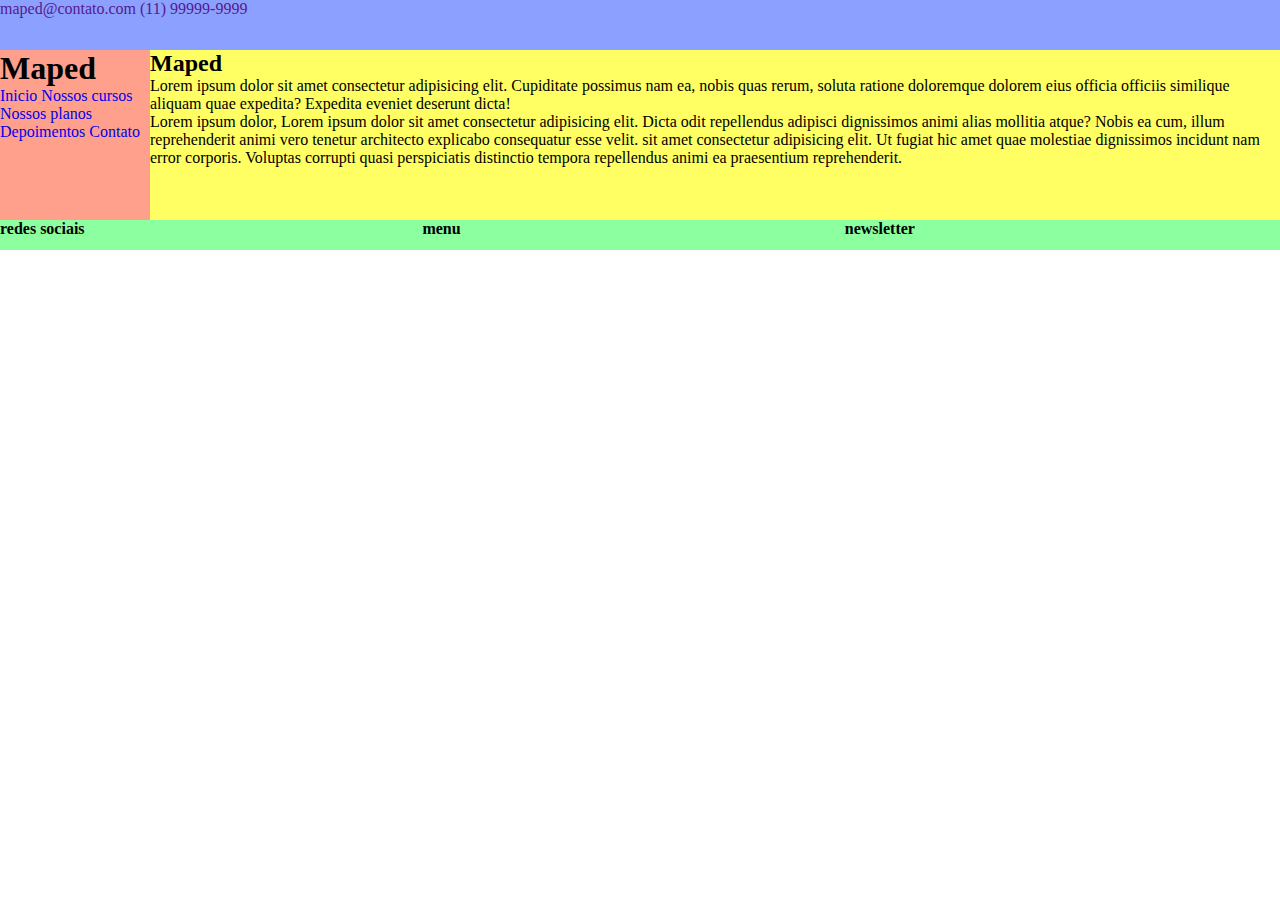
==== index.html @ e3e7b74a "first commit" ====
<!DOCTYPE html>
<html lang="en">
<head>
    <meta charset="UTF-8">
    <meta name="viewport" content="width=device-width, initial-scale=1.0">
    <title>Document</title>
    <link rel="stylesheet" href="style.css">
</head>
<body>
    <section id="page">
        <header class="header">
            <div class="container">
                <div class="contatos">
                    <a href="" class="contato email">maped@contato.com</a>
                    <a href="" class="contato telefone">(11) 99999-9999</a>
                </div>
            </div>
        </header>



        <nav class="nav">
            <div class="container">
                <div class="logo">
                    <h1>Maped</h1>
                </div>
                <div class="menu">
                    <a href="index.html" class="item">Inicio</a>
                    <a href="curso.html" class="item">Nossos cursos</a>
                    <a href="planos.html" class="item">Nossos planos</a>
                    <a href="depoimento.html" class="item">Depoimentos</a>
                    <a href="contato.html" class="item">Contato</a>
                </div>
            </div>
        </nav>



        <main class="main">
            <div class="container">
                <div class="logo">
                    <h2>Maped</h2>
                </div>
                <div class="texto">
                    <p>Lorem ipsum dolor sit amet consectetur adipisicing elit. Cupiditate possimus nam ea, nobis quas rerum, soluta ratione doloremque dolorem eius officia officiis similique aliquam quae expedita? Expedita eveniet deserunt dicta!</p>
                    <p>Lorem ipsum dolor, Lorem ipsum dolor sit amet consectetur adipisicing elit. Dicta odit repellendus adipisci dignissimos animi alias mollitia atque? Nobis ea cum, illum reprehenderit animi vero tenetur architecto explicabo consequatur esse velit. sit amet consectetur adipisicing elit. Ut fugiat hic amet quae molestiae dignissimos incidunt nam error corporis. Voluptas corrupti quasi perspiciatis distinctio tempora repellendus animi ea praesentium reprehenderit.</p>
                </div>
            </div>
        </main>



        <footer class="footer">
            <div class="container">
                <div class="grid">
                    <div class="grid-um">
                        <h4 class="titulo">redes sociais</h4>
                    </div>
                    <div class="grid-dois">
                        <h4 class="titulo">menu</h4>
                    </div>
                    <div class="grid-tres">
                        <h4 class="titulo">newsletter</h4>
                    </div>
                </div>
            </div>
        </footer>
      </section>
</body>
</html>
---- style.css ----
* {
  border: 0;
  margin: 0;
  padding: 0;
  box-sizing: border-box;
}

img {
  width: 100%;
}

a {
  text-decoration: none;
}

/*********/

#page {
  display: grid;
  width: 100%;
  height: 250px;
  grid-template-areas:
    "head head"
    "nav  main"
    "foot  foot";
  grid-template-rows: 50px 1fr 30px;
  grid-template-columns: 150px 1fr;
}

#page > header {
  grid-area: head;
  background-color: #8ca0ff;
}

#page > nav {
  grid-area: nav;
  background-color: #ffa08c;
}

#page > main {
  grid-area: main;
  background-color: #ffff64;
}

#page > footer {
  grid-area: foot;
  background-color: #8cffa0;
}

.footer .grid {
    display: grid;
    grid-template-columns: 33% 33% 33%;
}
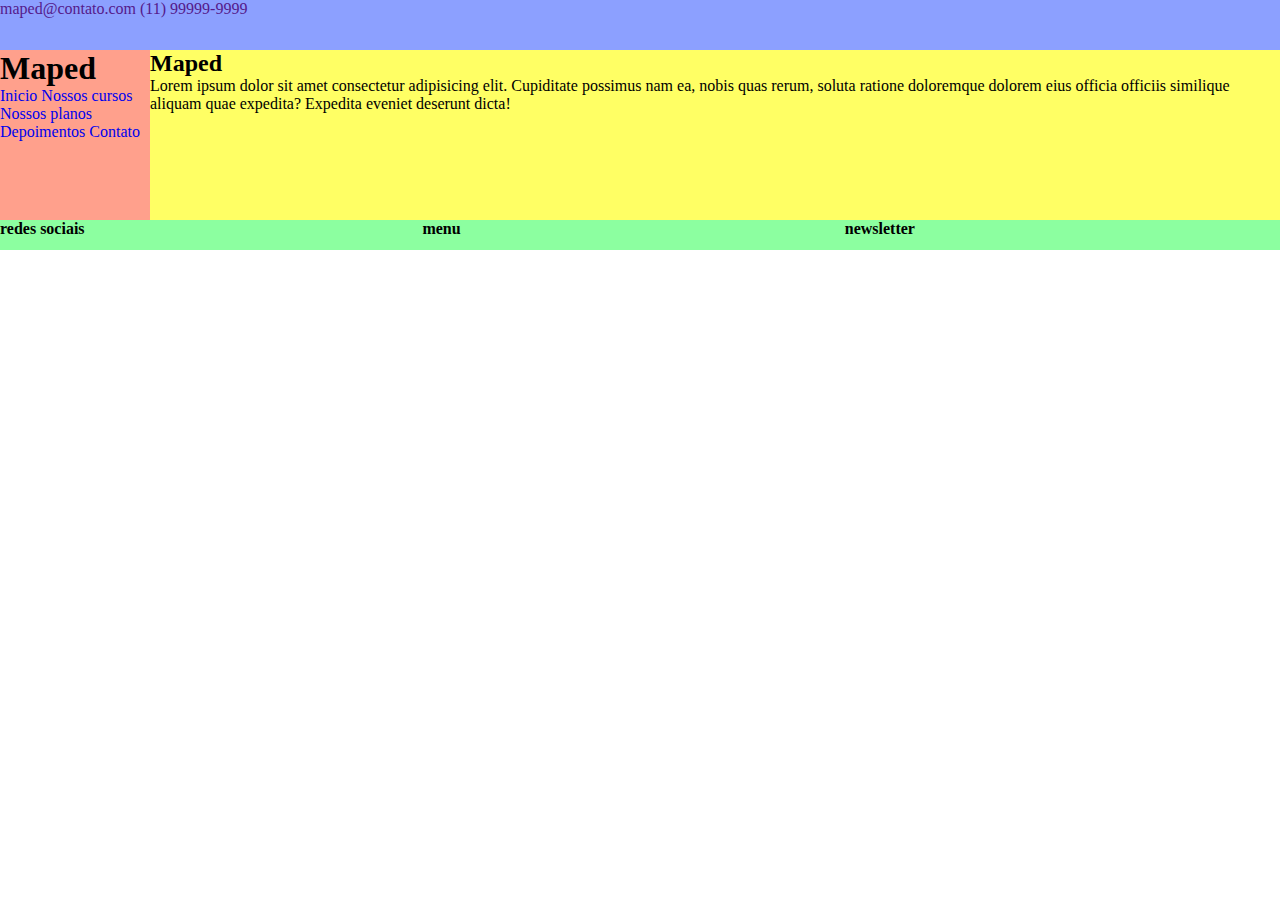
==== commit 826d0dca: "update" ====
--- a/index.html
+++ b/index.html
@@ -38,12 +38,13 @@
 
         <main class="main">
             <div class="container">
-                <div class="logo">
-                    <h2>Maped</h2>
-                </div>
-                <div class="texto">
-                    <p>Lorem ipsum dolor sit amet consectetur adipisicing elit. Cupiditate possimus nam ea, nobis quas rerum, soluta ratione doloremque dolorem eius officia officiis similique aliquam quae expedita? Expedita eveniet deserunt dicta!</p>
-                    <p>Lorem ipsum dolor, Lorem ipsum dolor sit amet consectetur adipisicing elit. Dicta odit repellendus adipisci dignissimos animi alias mollitia atque? Nobis ea cum, illum reprehenderit animi vero tenetur architecto explicabo consequatur esse velit. sit amet consectetur adipisicing elit. Ut fugiat hic amet quae molestiae dignissimos incidunt nam error corporis. Voluptas corrupti quasi perspiciatis distinctio tempora repellendus animi ea praesentium reprehenderit.</p>
+                <div class="conteudo-inicial">
+                    <div class="logo">
+                        <h2>Maped</h2>
+                    </div>
+                    <div class="texto">
+                        <p>Lorem ipsum dolor sit amet consectetur adipisicing elit. Cupiditate possimus nam ea, nobis quas rerum, soluta ratione doloremque dolorem eius officia officiis similique aliquam quae expedita? Expedita eveniet deserunt dicta!</p>
+                    </div>
                 </div>
             </div>
         </main>
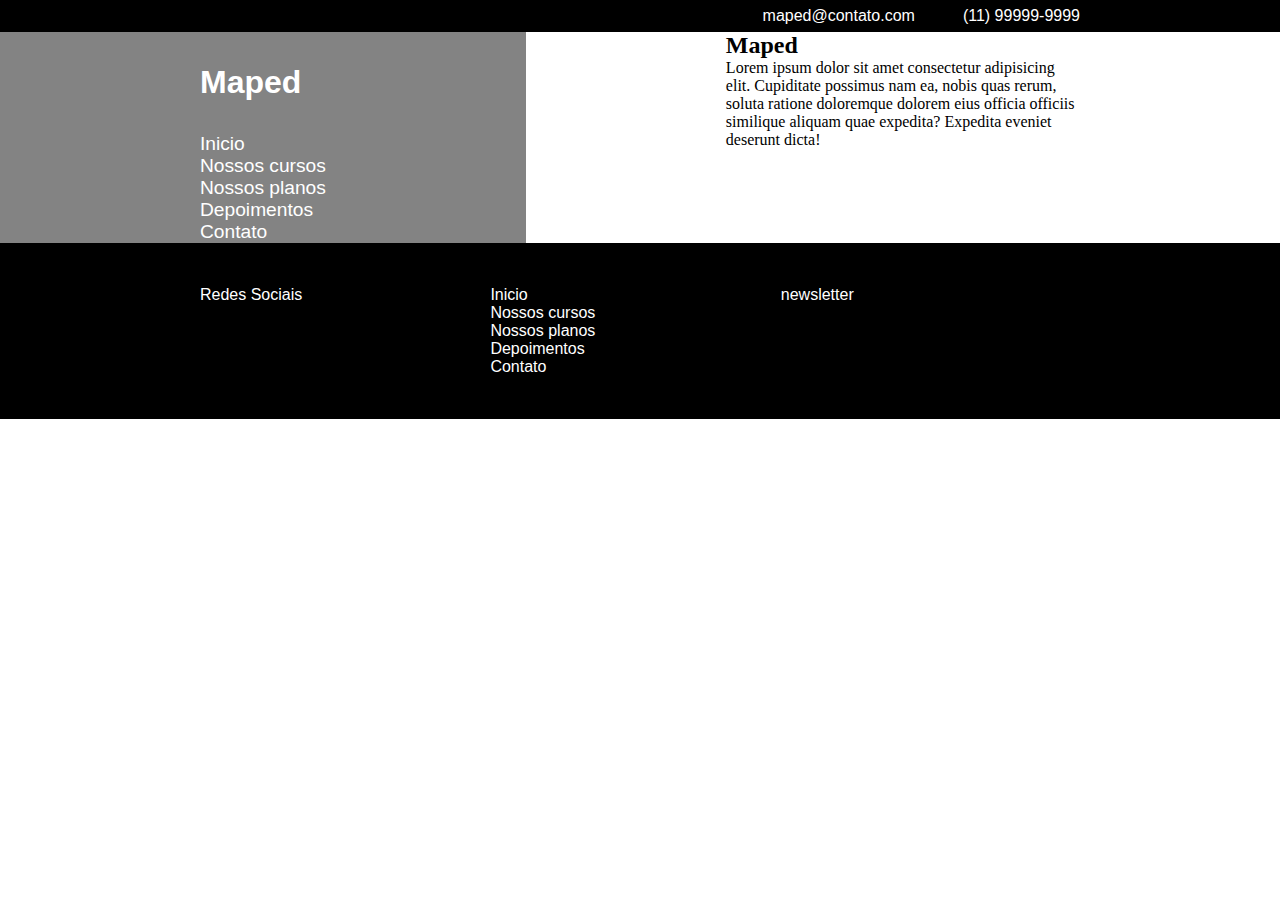
==== commit c51afa1a: "update" ====
--- a/index.html
+++ b/index.html
@@ -55,10 +55,14 @@
             <div class="container">
                 <div class="grid">
                     <div class="grid-um">
-                        <h4 class="titulo">redes sociais</h4>
+                        <h4 class="titulo">Redes Sociais</h4>
                     </div>
                     <div class="grid-dois">
-                        <h4 class="titulo">menu</h4>
+                        <h4 class="titulo">Inicio</h4>
+                        <h4 class="titulo">Nossos cursos</h4>
+                        <h4 class="titulo">Nossos planos</h4>
+                        <h4 class="titulo">Depoimentos</h4>
+                        <h4 class="titulo">Contato</h4>
                     </div>
                     <div class="grid-tres">
                         <h4 class="titulo">newsletter</h4>
--- a/style.css
+++ b/style.css
@@ -17,37 +17,81 @@
 
 #page {
   display: grid;
+  background-image: url(https://cursinhoparamedicina.com.br/wp-content/uploads/2022/10/Paisagem-1.jpg);
+  background-repeat: no-repeat;
+  background-size: cover;
   width: 100%;
-  height: 250px;
   grid-template-areas:
-    "head head"
-    "nav  main"
-    "foot  foot";
-  grid-template-rows: 50px 1fr 30px;
-  grid-template-columns: 150px 1fr;
+    "head head head"
+    "nav  main main"
+    "foot  foot foot";
 }
 
 #page > header {
   grid-area: head;
-  background-color: #8ca0ff;
+  background-color: black;
 }
 
 #page > nav {
   grid-area: nav;
-  background-color: #ffa08c;
+  background-color: rgba(0, 0, 0, 0.486);
 }
 
 #page > main {
   grid-area: main;
-  background-color: #ffff64;
+  background-color: white;
 }
 
 #page > footer {
   grid-area: foot;
-  background-color: #8cffa0;
+  background-color: black;
 }
 
 .footer .grid {
     display: grid;
     grid-template-columns: 33% 33% 33%;
+}
+
+/*  */
+
+.container {
+    margin: 0 12.5rem;
+}
+
+.contatos {
+    display: flex;
+    justify-content: flex-end;
+    align-items: center;
+    height: 2rem;
+}
+
+.contatos a {
+    color: white;
+    font: 400 1rem 'Lucida', sans-serif;
+    margin-left: 3rem;
+}
+
+.menu {
+    display: flex;
+    flex-direction: column;
+}
+
+.menu a {
+    font: 400 1.2rem 'Lucida', sans-serif;
+    color: white;
+}
+
+.logo h1 {
+    font: 700 2rem 'Lucida', sans-serif;
+    color: white;
+    margin: 2rem 0;
+}
+
+.grid h4 {
+    color: white;
+    font: 500 1rem 'Lucida', sans-serif;
+}
+
+.grid {
+    margin: 2.7rem 0;
 }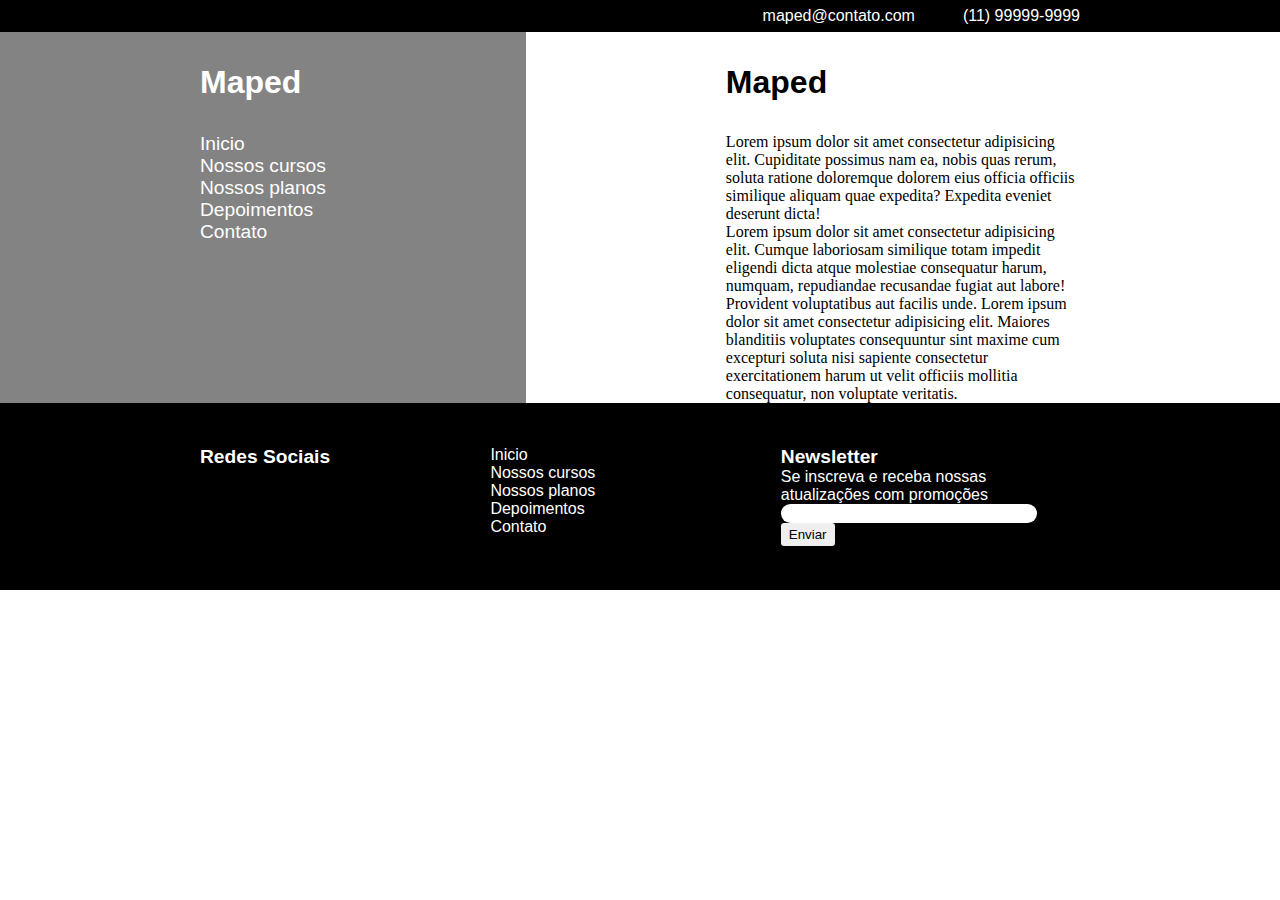
==== commit 124adae3: "update" ====
--- a/index.html
+++ b/index.html
@@ -44,6 +44,7 @@
                     </div>
                     <div class="texto">
                         <p>Lorem ipsum dolor sit amet consectetur adipisicing elit. Cupiditate possimus nam ea, nobis quas rerum, soluta ratione doloremque dolorem eius officia officiis similique aliquam quae expedita? Expedita eveniet deserunt dicta!</p>
+                        <p>Lorem ipsum dolor sit amet consectetur adipisicing elit. Cumque laboriosam similique totam impedit eligendi dicta atque molestiae consequatur harum, numquam, repudiandae recusandae fugiat aut labore! Provident voluptatibus aut facilis unde. Lorem ipsum dolor sit amet consectetur adipisicing elit. Maiores blanditiis voluptates consequuntur sint maxime cum excepturi soluta nisi sapiente consectetur exercitationem harum ut velit officiis mollitia consequatur, non voluptate veritatis.</p>
                     </div>
                 </div>
             </div>
@@ -56,16 +57,27 @@
                 <div class="grid">
                     <div class="grid-um">
                         <h4 class="titulo">Redes Sociais</h4>
+                        <div class="icones">
+                            <img src="https://cdn-icons-png.flaticon.com/128/10037/10037207.png" alt="" class="icon">
+                            <img src="https://cdn-icons-png.flaticon.com/128/10037/10037207.png" alt="" class="icon">
+                            <img src="https://cdn-icons-png.flaticon.com/128/10037/10037207.png" alt="" class="icon">
+                            <img src="https://cdn-icons-png.flaticon.com/128/10037/10037207.png" alt="" class="icon">
+                        </div>
                     </div>
                     <div class="grid-dois">
-                        <h4 class="titulo">Inicio</h4>
-                        <h4 class="titulo">Nossos cursos</h4>
-                        <h4 class="titulo">Nossos planos</h4>
-                        <h4 class="titulo">Depoimentos</h4>
-                        <h4 class="titulo">Contato</h4>
+                        <a class="titulo">Inicio</a>
+                        <a class="titulo">Nossos cursos</a>
+                        <a class="titulo">Nossos planos</a>
+                        <a class="titulo">Depoimentos</a>
+                        <a class="titulo">Contato</a>
                     </div>
                     <div class="grid-tres">
-                        <h4 class="titulo">newsletter</h4>
+                        <h4 class="titulo">Newsletter</h4>
+                        <p>Se inscreva e receba nossas atualizações com promoções</p>
+                        <div class="contato">
+                            <input type="email" name="" id="">
+                            <button>Enviar</button>
+                        </div>
                     </div>
                 </div>
             </div>
--- a/style.css
+++ b/style.css
@@ -81,17 +81,48 @@
     color: white;
 }
 
-.logo h1 {
+.logo h1, .logo h2 {
     font: 700 2rem 'Lucida', sans-serif;
     color: white;
     margin: 2rem 0;
 }
 
+.logo h2 {
+    color: black;
+}
+
 .grid h4 {
+    color: white;
+    font: 700 1.2rem 'Lucida', sans-serif;
+}
+
+.grid p, .grid a {
     color: white;
     font: 500 1rem 'Lucida', sans-serif;
 }
 
+.grid-dois {
+    display: flex;
+    flex-direction: column  ;
+}
+
+
 .grid {
     margin: 2.7rem 0;
+}
+
+.icones img {
+    width: 1.4rem;
+}
+
+input {
+    width: 16rem;
+    height: 1.2rem;
+    border-radius: 0.7rem;
+}
+
+button {
+    padding: 4px 8px;
+    border-radius: 0.2rem;
+    
 }